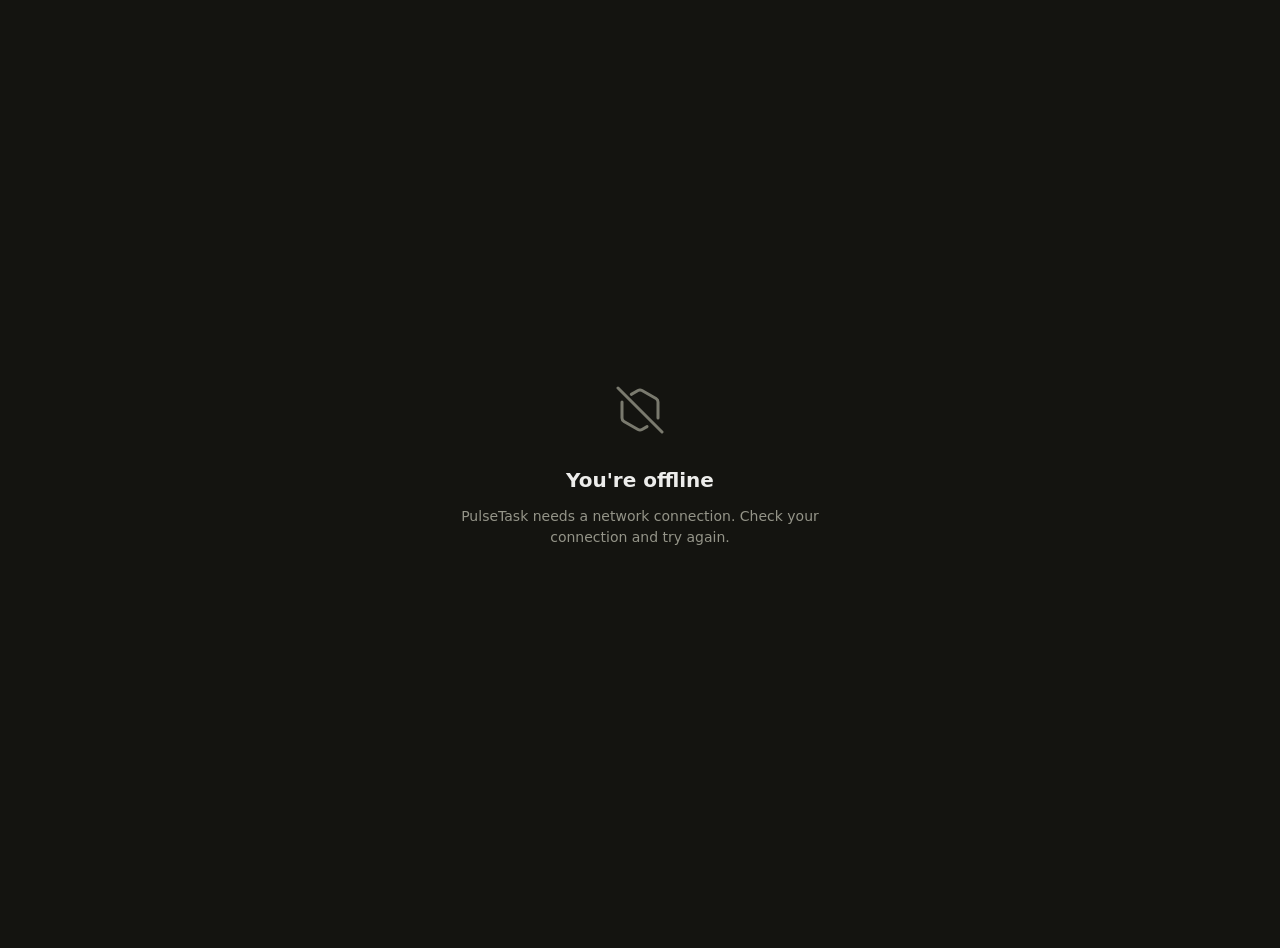
==== offline.html @ 8a71cd83 "fix: resolve 43 out of 48 bugs across security, logic, a11y, PWA, and code quality Security: CSP met" ====
<!DOCTYPE html>
<html lang="en" data-theme="dark">
<head>
<meta charset="UTF-8">
<meta name="viewport" content="width=device-width, initial-scale=1.0">
<title>PulseTask — Offline</title>
<style>
html,body{height:100%;margin:0;background:#141410;color:#ededeb;font-family:system-ui,sans-serif;display:flex;align-items:center;justify-content:center;text-align:center;padding:24px}
div{max-width:360px}
h1{font-size:20px;margin-bottom:8px}
p{font-size:14px;color:#949488;line-height:1.5}
svg{width:48px;height:48px;stroke:#7a7a6e;margin-bottom:16px}
</style>
</head>
<body>
<div>
<svg viewBox="0 0 24 24" fill="none" stroke="currentColor" stroke-width="1.5" stroke-linecap="round" stroke-linejoin="round"><line x1="1" y1="1" x2="23" y2="23"/><path d="M21 16V8a2 2 0 0 0-1-1.73l-7-4a2 2 0 0 0-2 0l-3.36 1.92"/><path d="M3 8v8a2 2 0 0 0 1 1.73l7 4a2 2 0 0 0 2 0l2.52-1.44"/></svg>
<h1>You're offline</h1>
<p>PulseTask needs a network connection. Check your connection and try again.</p>
</div>
</body>
</html>
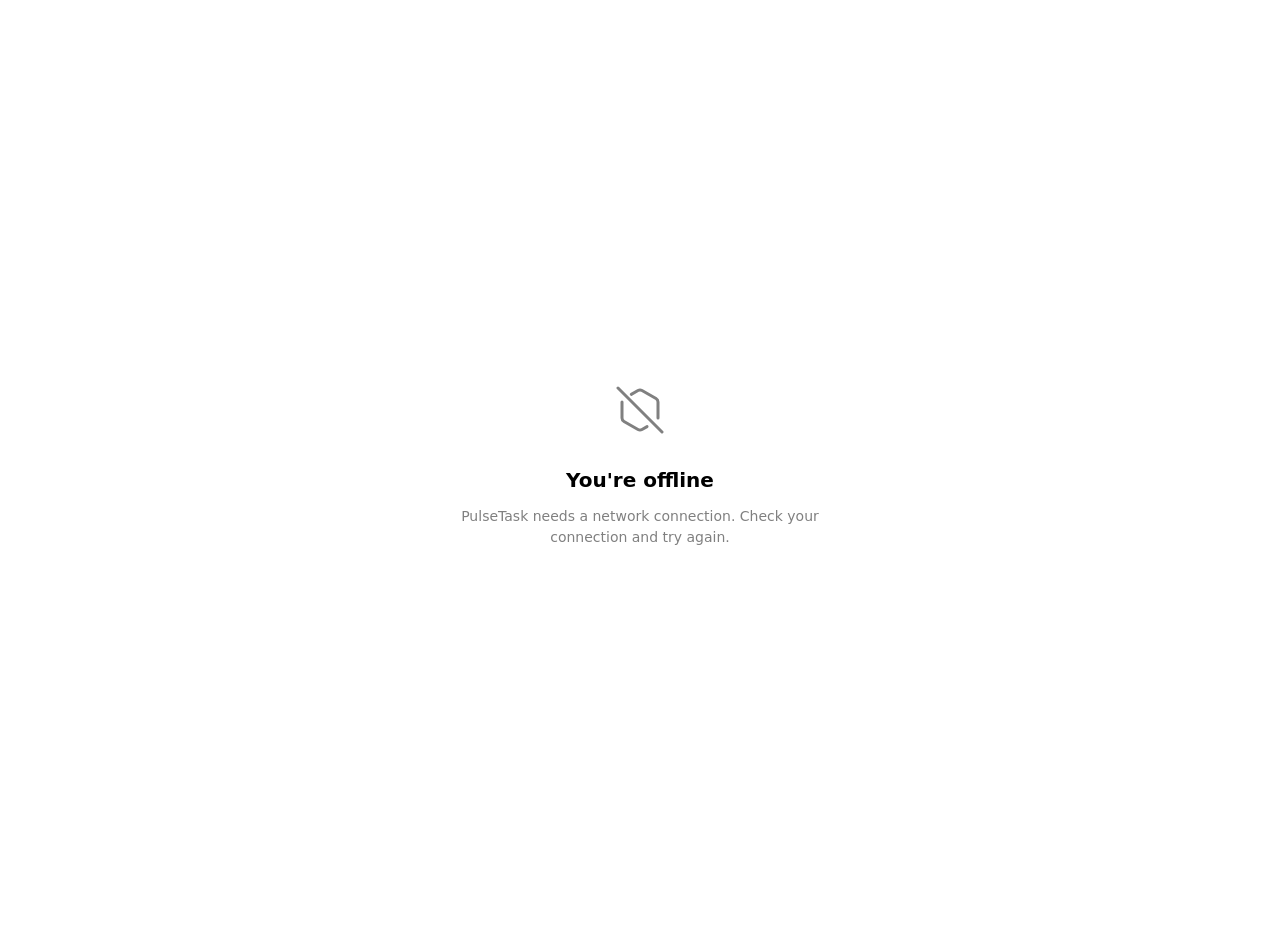
==== commit 5a7fc44e: "fix: auth toggle crash, manifest theme-color mismatch, offline page theming - Add missing id='authTo" ====
--- a/offline.html
+++ b/offline.html
@@ -1,15 +1,17 @@
 <!DOCTYPE html>
-<html lang="en" data-theme="dark">
+<html lang="en">
 <head>
 <meta charset="UTF-8">
 <meta name="viewport" content="width=device-width, initial-scale=1.0">
+<meta name="color-scheme" content="dark light">
 <title>PulseTask — Offline</title>
 <style>
-html,body{height:100%;margin:0;background:#141410;color:#ededeb;font-family:system-ui,sans-serif;display:flex;align-items:center;justify-content:center;text-align:center;padding:24px}
+html,body{height:100%;margin:0;font-family:system-ui,sans-serif;display:flex;align-items:center;justify-content:center;text-align:center;padding:24px;color-scheme:dark light}
+body{background:canvas;color:canvastext}
 div{max-width:360px}
 h1{font-size:20px;margin-bottom:8px}
-p{font-size:14px;color:#949488;line-height:1.5}
-svg{width:48px;height:48px;stroke:#7a7a6e;margin-bottom:16px}
+p{font-size:14px;color:graytext;line-height:1.5}
+svg{width:48px;height:48px;stroke:graytext;margin-bottom:16px}
 </style>
 </head>
 <body>
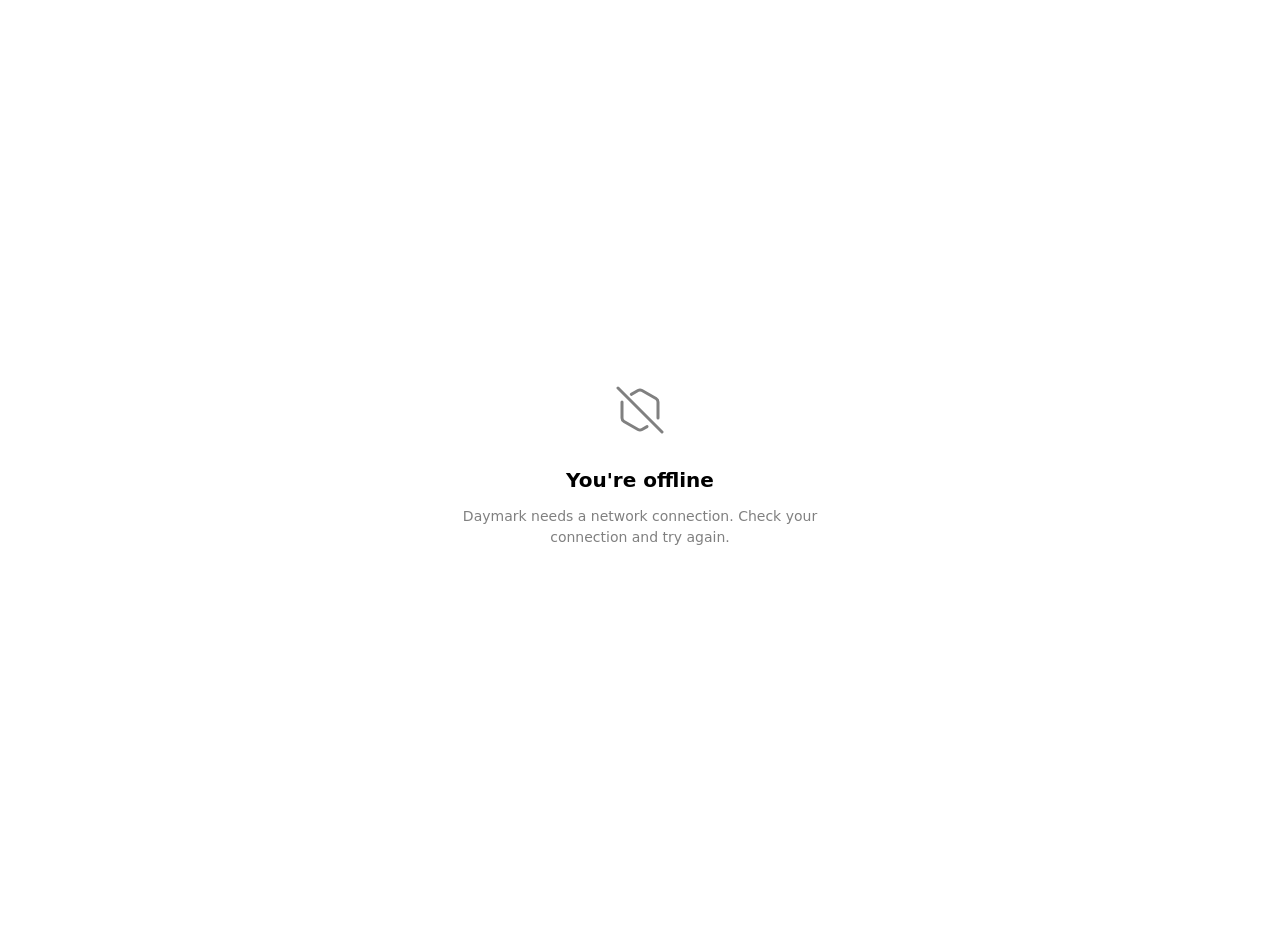
==== commit 258dd595: "chore: rebrand PulseTask → Daymark Rename across all files: brand name, page titles, logo, SW cache," ====
--- a/offline.html
+++ b/offline.html
@@ -4,7 +4,7 @@
 <meta charset="UTF-8">
 <meta name="viewport" content="width=device-width, initial-scale=1.0">
 <meta name="color-scheme" content="dark light">
-<title>PulseTask — Offline</title>
+<title>Daymark — Offline</title>
 <style>
 html,body{height:100%;margin:0;font-family:system-ui,sans-serif;display:flex;align-items:center;justify-content:center;text-align:center;padding:24px;color-scheme:dark light}
 body{background:canvas;color:canvastext}
@@ -18,7 +18,7 @@
 <div>
 <svg viewBox="0 0 24 24" fill="none" stroke="currentColor" stroke-width="1.5" stroke-linecap="round" stroke-linejoin="round"><line x1="1" y1="1" x2="23" y2="23"/><path d="M21 16V8a2 2 0 0 0-1-1.73l-7-4a2 2 0 0 0-2 0l-3.36 1.92"/><path d="M3 8v8a2 2 0 0 0 1 1.73l7 4a2 2 0 0 0 2 0l2.52-1.44"/></svg>
 <h1>You're offline</h1>
-<p>PulseTask needs a network connection. Check your connection and try again.</p>
+<p>Daymark needs a network connection. Check your connection and try again.</p>
 </div>
 </body>
 </html>
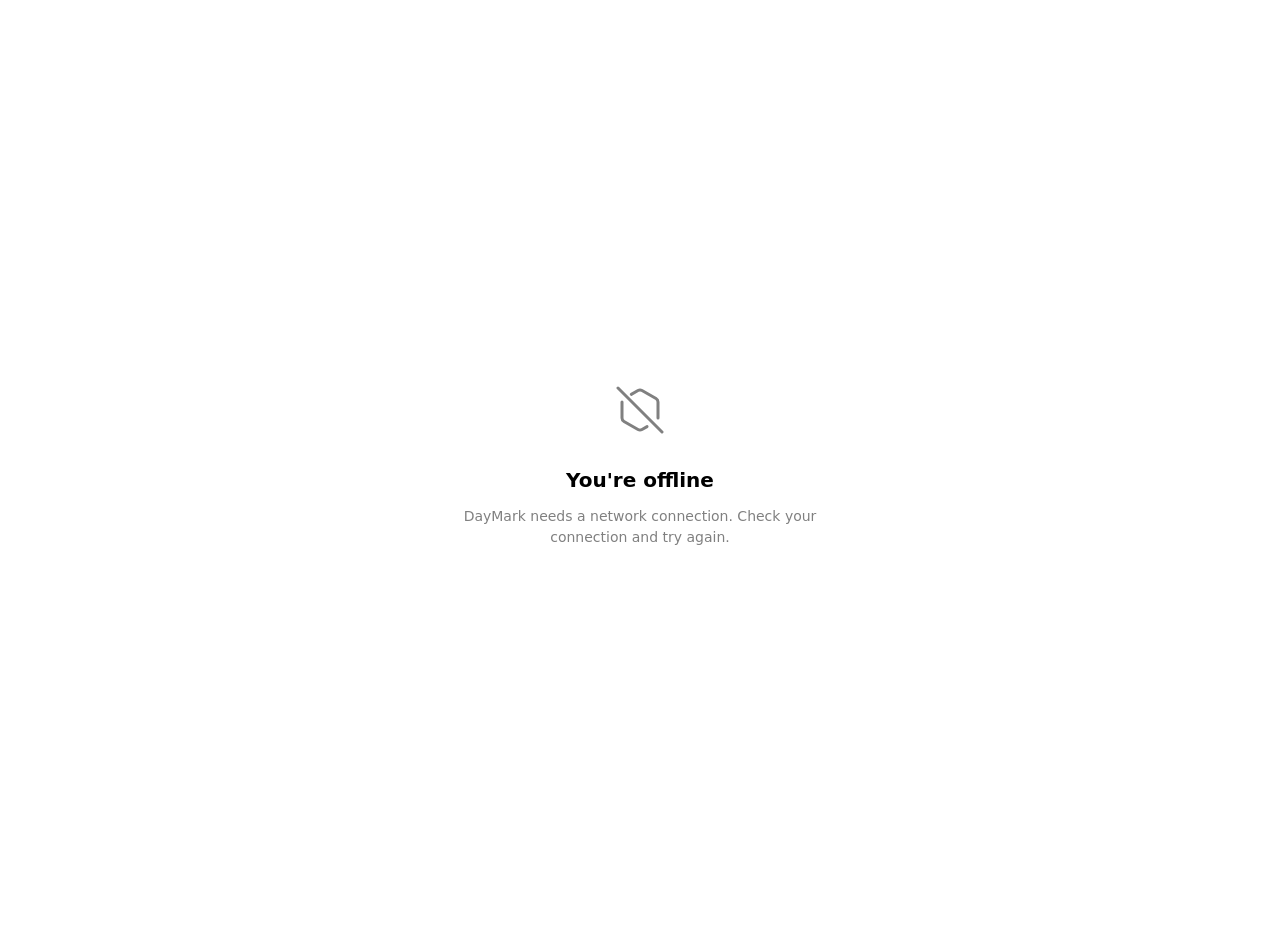
==== commit a47f1cf4: "fix: DayMark casing (capital M)" ====
--- a/offline.html
+++ b/offline.html
@@ -4,7 +4,7 @@
 <meta charset="UTF-8">
 <meta name="viewport" content="width=device-width, initial-scale=1.0">
 <meta name="color-scheme" content="dark light">
-<title>Daymark — Offline</title>
+<title>DayMark — Offline</title>
 <style>
 html,body{height:100%;margin:0;font-family:system-ui,sans-serif;display:flex;align-items:center;justify-content:center;text-align:center;padding:24px;color-scheme:dark light}
 body{background:canvas;color:canvastext}
@@ -18,7 +18,7 @@
 <div>
 <svg viewBox="0 0 24 24" fill="none" stroke="currentColor" stroke-width="1.5" stroke-linecap="round" stroke-linejoin="round"><line x1="1" y1="1" x2="23" y2="23"/><path d="M21 16V8a2 2 0 0 0-1-1.73l-7-4a2 2 0 0 0-2 0l-3.36 1.92"/><path d="M3 8v8a2 2 0 0 0 1 1.73l7 4a2 2 0 0 0 2 0l2.52-1.44"/></svg>
 <h1>You're offline</h1>
-<p>Daymark needs a network connection. Check your connection and try again.</p>
+<p>DayMark needs a network connection. Check your connection and try again.</p>
 </div>
 </body>
 </html>
